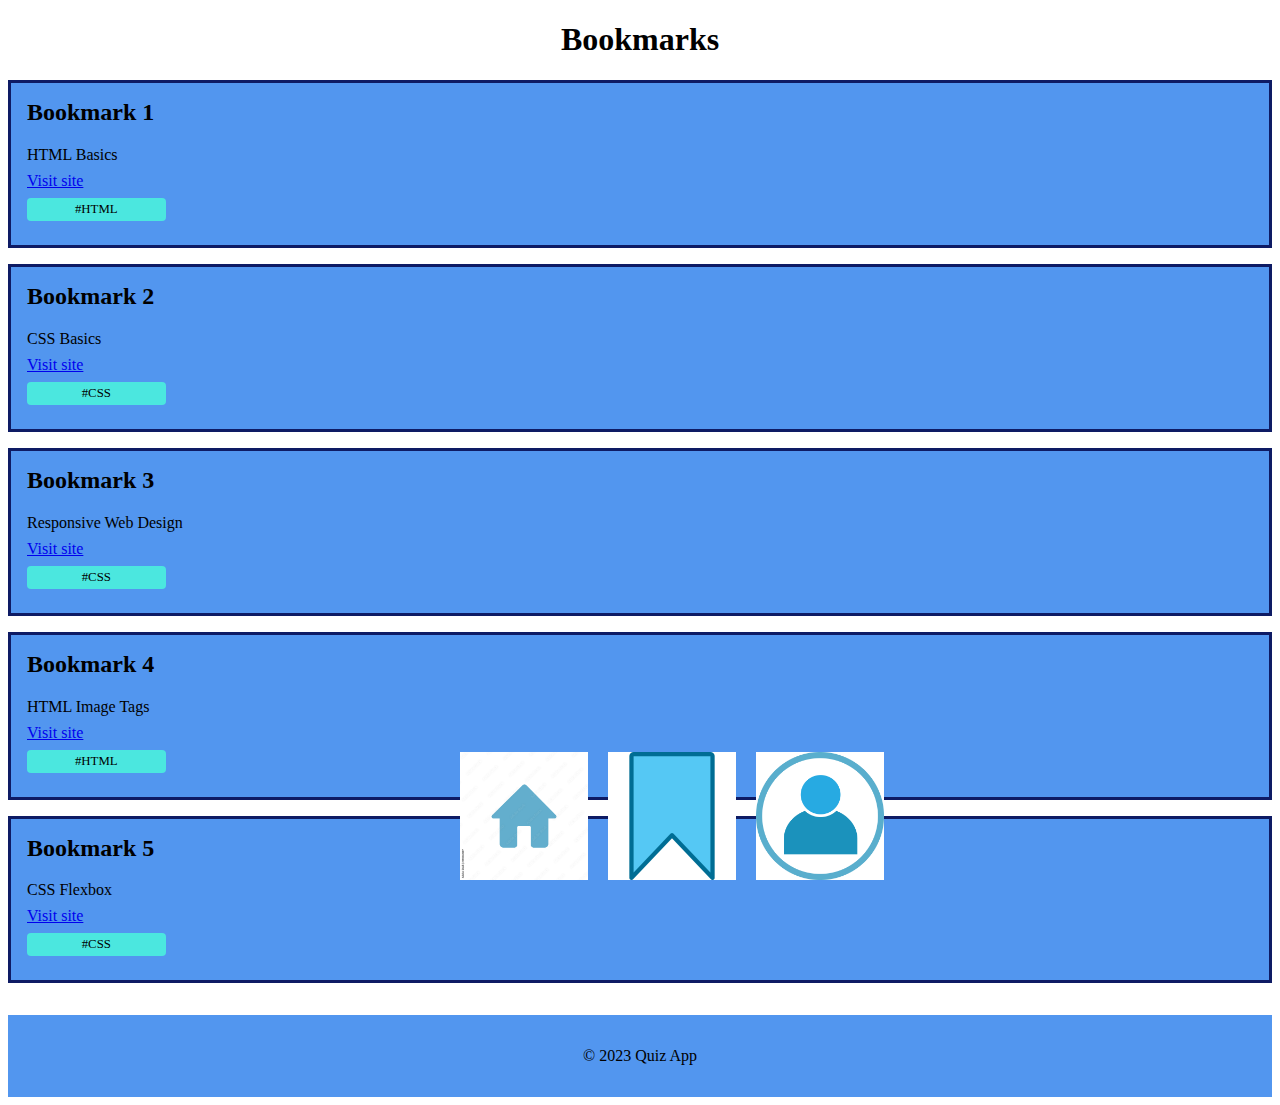
==== Bookmarks.html @ cd9abd9e "basics of bookmark and profile page added" ====
<!DOCTYPE html>
<html lang="en">
  <head>
    <meta charset="UTF-8" />
    <meta http-equiv="X-UA-Compatible" content="IE=edge" />
    <meta name="viewport" content="width=device-width, initial-scale=1.0" />
    <link rel="stylesheet" href="css/styles.css" />
    <title>Bookmarks</title>
  </head>
  <body>
    <header>
      <nav class="navbar">
        <ul>
          <li>
            <a href="#home"><img src="css/icons/Home.jpg" alt="Home" /></a>
          </li>
          <li>
            <a href="#Save"><img src="css/icons/Save.jpg" alt="Save" /></a>
          </li>
          <li>
            <a href="Profile.html"
              ><img src="css/icons/Profil.jpg" alt="Profile"
            /></a>
          </li>
        </ul>
      </nav>
    </header>
    <h1 class="title">Bookmarks</h1>
    <div class="card">
      <h2>Bookmark 1</h2>
      <p>HTML Basics</p>
      <a href="https://www.example.com/html-basics" class="bookmark-link"
        >Visit site</a
      >
      <p class="tags">#HTML</p>
    </div>
    <div class="card">
      <h2>Bookmark 2</h2>
      <p>CSS Basics</p>
      <a href="https://www.example.com/css-basics" class="bookmark-link"
        >Visit site</a
      >
      <p class="tags">#CSS</p>
    </div>
    <div class="card">
      <h2>Bookmark 3</h2>
      <p>Responsive Web Design</p>
      <a
        href="https://www.example.com/responsive-web-design"
        class="bookmark-link"
        >Visit site</a
      >
      <p class="tags">#CSS</p>
    </div>
    <div class="card">
      <h2>Bookmark 4</h2>
      <p>HTML Image Tags</p>
      <a href="https://www.example.com/html-image-tags" class="bookmark-link"
        >Visit site</a
      >
      <p class="tags">#HTML</p>
    </div>
    <div class="card">
      <h2>Bookmark 5</h2>
      <p>CSS Flexbox</p>
      <a href="https://www.example.com/css-flexbox" class="bookmark-link"
        >Visit site</a
      >
      <p class="tags">#CSS</p>
    </div>
    <footer>
      <p>© 2023 Quiz App</p>
    </footer>
  </body>
</html>
---- css/styles.css ----
.title {
  text-align: center;
}

.card {
  background-color: #5296ef;
  border: 3px solid #0e1b64;
  margin-bottom: 1rem;
  padding: 1rem;
}

.card h2 {
  margin-top: 0;
}

.card p {
  margin: 0.5rem 0;
}

.tags {
  background-color: #4be7df;
  border-radius: 4px;
  display: block;
  max-width: 10%;
  font-size: 0.8rem;
  margin-top: 0.5rem;
  padding: 0.25rem 0.5rem;
  text-align: center;
}

.navbar {
  padding: 1rem;
  position: fixed;
  bottom: 0;
  width: 100%;
  display: flex;
  justify-content: center;
  align-items: center;
}

.navbar a img {
  width: 10%;
  height: 10%;
}
.navbar ul {
  margin: 0;
  padding: 0;
  text-align: center;
  font-weight: bold;
  list-style-type: none;
}
.navbar li {
  display: inline;
  margin-left: 1rem;
}

.navbar a {
  color: white;
  text-decoration: none;
}
footer {
  background-color: #5296ef;
  color: black;
  padding: 1rem;
  text-align: center;
  margin-top: 2rem;
}
.avatar {
  max-height: 120px;
  display: flex;
  align-items: center;
}

.overview {
  text-align: center;
  background-color: #5296ef;
}

.list_overview {
  display: flex;
  text-align: center;
  list-style: none;
  font-weight: bold;
  color: red;
  background-color: #4be7df;
}
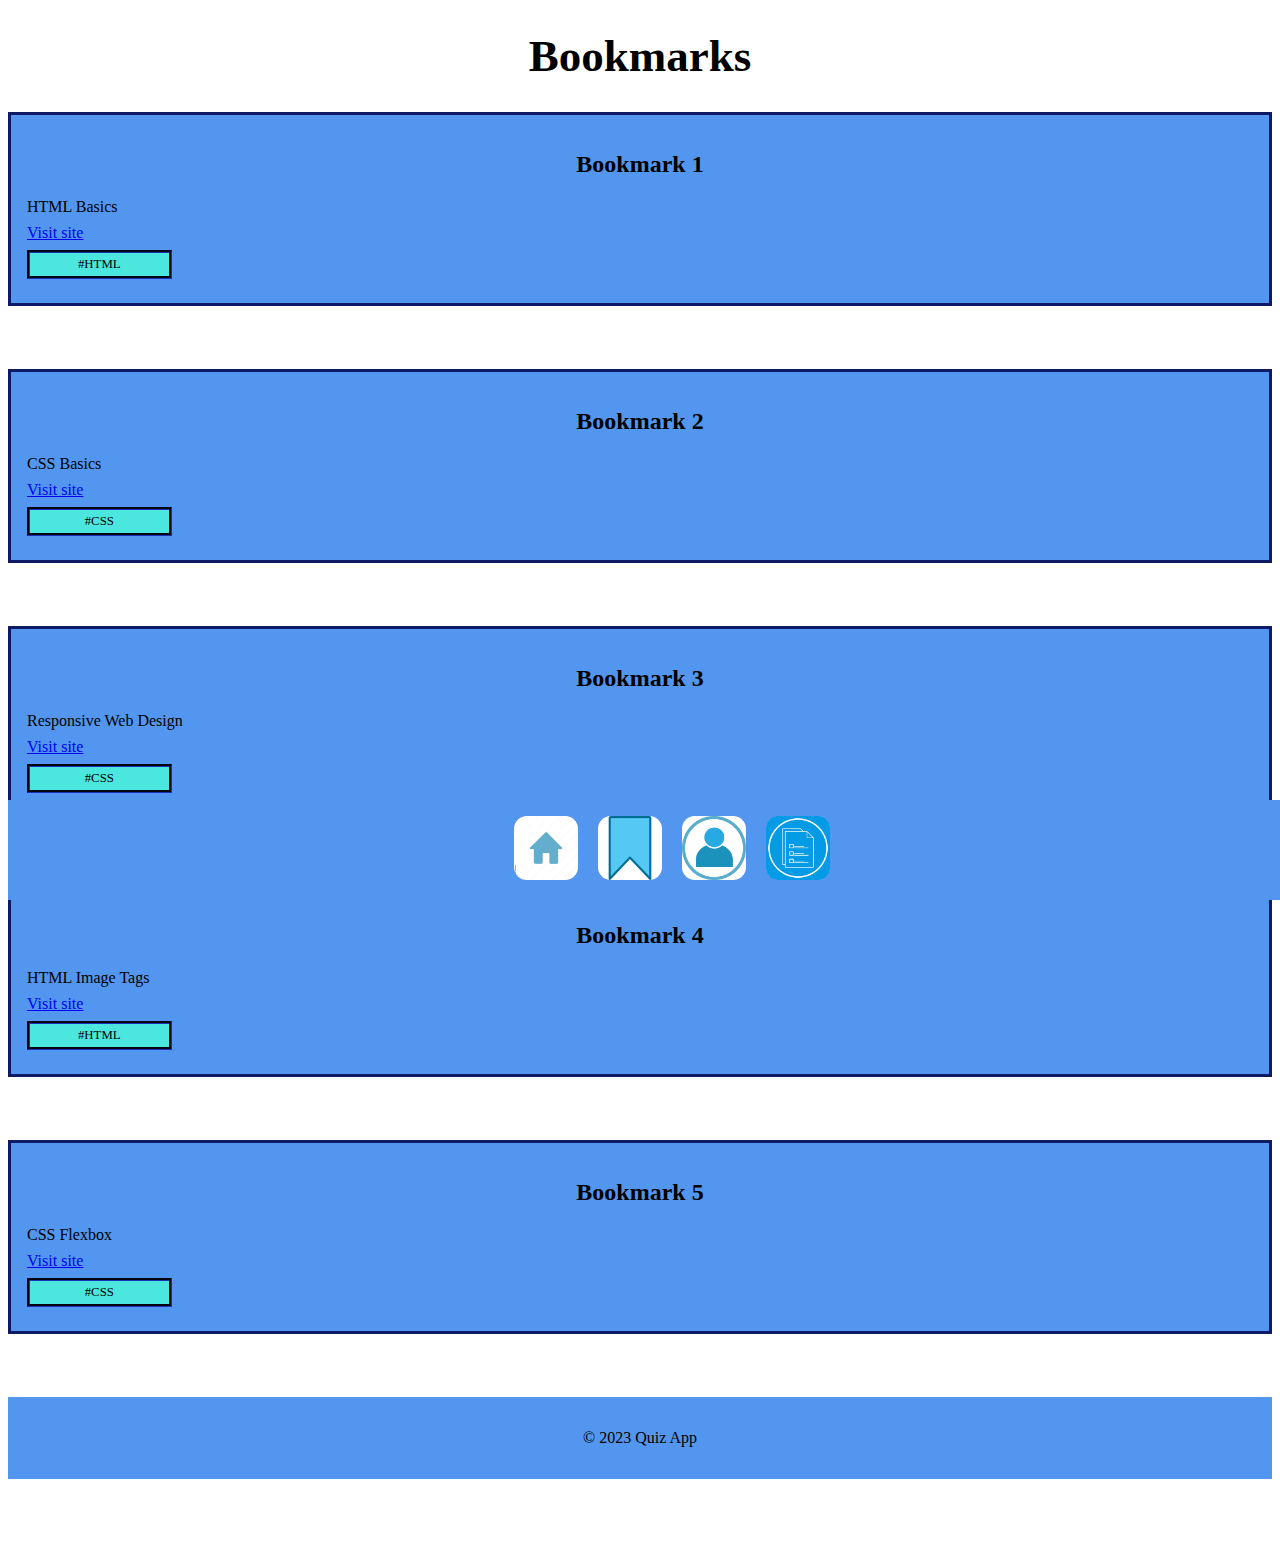
==== commit 84b1a17c: "formatting fixed" ====
--- a/Bookmarks.html
+++ b/Bookmarks.html
@@ -12,14 +12,21 @@
       <nav class="navbar">
         <ul>
           <li>
-            <a href="#home"><img src="css/icons/Home.jpg" alt="Home" /></a>
+            <a href="index.html"><img src="css/icons/Home.jpg" alt="Home" /></a>
           </li>
           <li>
-            <a href="#Save"><img src="css/icons/Save.jpg" alt="Save" /></a>
+            <a href="Bookmarks.html"
+              ><img src="css/icons/Save.jpg" alt="Save"
+            /></a>
           </li>
           <li>
             <a href="Profile.html"
               ><img src="css/icons/Profil.jpg" alt="Profile"
+            /></a>
+          </li>
+          <li>
+            <a href="form.html"
+              ><img src="css/icons/form-icon.png" alt="form-icon"
             /></a>
           </li>
         </ul>
--- a/css/styles.css
+++ b/css/styles.css
@@ -1,31 +1,60 @@
-.title {
+:root {
+  --primary-color: #5296ef;
+  --secondary-color: #4be7df;
+  --border-color: #0e1b64;
+}
+
+body {
+  padding-bottom: 4rem;
+}
+
+.title,
+.card h2,
+.overview,
+.list_overview {
+  font-weight: bold;
   text-align: center;
 }
 
+.title {
+  font-size: 45px;
+}
+
 .card {
-  background-color: #5296ef;
-  border: 3px solid #0e1b64;
-  margin-bottom: 1rem;
+  position: relative;
+  background-color: var(--primary-color);
+  border: 3px solid var(--border-color);
+  margin-bottom: 5%;
   padding: 1rem;
 }
 
-.card h2 {
-  margin-top: 0;
+.icon {
+  position: absolute;
+  top: 0;
+  right: 0;
+  width: 30px;
 }
 
-.card p {
+.card p,
+.tags {
   margin: 0.5rem 0;
 }
 
 .tags {
-  background-color: #4be7df;
-  border-radius: 4px;
+  background-color: var(--secondary-color);
+  border-color: var(--border-color);
+  border-style: groove;
   display: block;
   max-width: 10%;
   font-size: 0.8rem;
-  margin-top: 0.5rem;
   padding: 0.25rem 0.5rem;
   text-align: center;
+}
+
+.answer-button {
+  color: var(--secondary-color);
+  background-color: var(--border-color);
+  font-size: large;
 }
 
 .navbar {
@@ -36,19 +65,23 @@
   display: flex;
   justify-content: center;
   align-items: center;
+  background-color: var(--primary-color);
+  z-index: 1000;
 }
 
-.navbar a img {
-  width: 10%;
-  height: 10%;
+.navbar img {
+  width: 5%;
+  height: 5%;
+  border-radius: 20%;
 }
+
 .navbar ul {
   margin: 0;
   padding: 0;
   text-align: center;
-  font-weight: bold;
-  list-style-type: none;
+  list-style: none;
 }
+
 .navbar li {
   display: inline;
   margin-left: 1rem;
@@ -58,13 +91,19 @@
   color: white;
   text-decoration: none;
 }
+.navbar .active a {
+  background-color: #5296ef;
+  color: white;
+}
+
 footer {
-  background-color: #5296ef;
+  background-color: var(--primary-color);
   color: black;
   padding: 1rem;
   text-align: center;
   margin-top: 2rem;
 }
+
 .avatar {
   max-height: 120px;
   display: flex;
@@ -72,15 +111,17 @@
 }
 
 .overview {
-  text-align: center;
-  background-color: #5296ef;
+  background-color: var(--primary-color);
 }
 
 .list_overview {
   display: flex;
   text-align: center;
   list-style: none;
-  font-weight: bold;
   color: red;
-  background-color: #4be7df;
+  background-color: var(--secondary-color);
 }
+
+.icon.bookmarked {
+  filter: invert(100%);
+}
